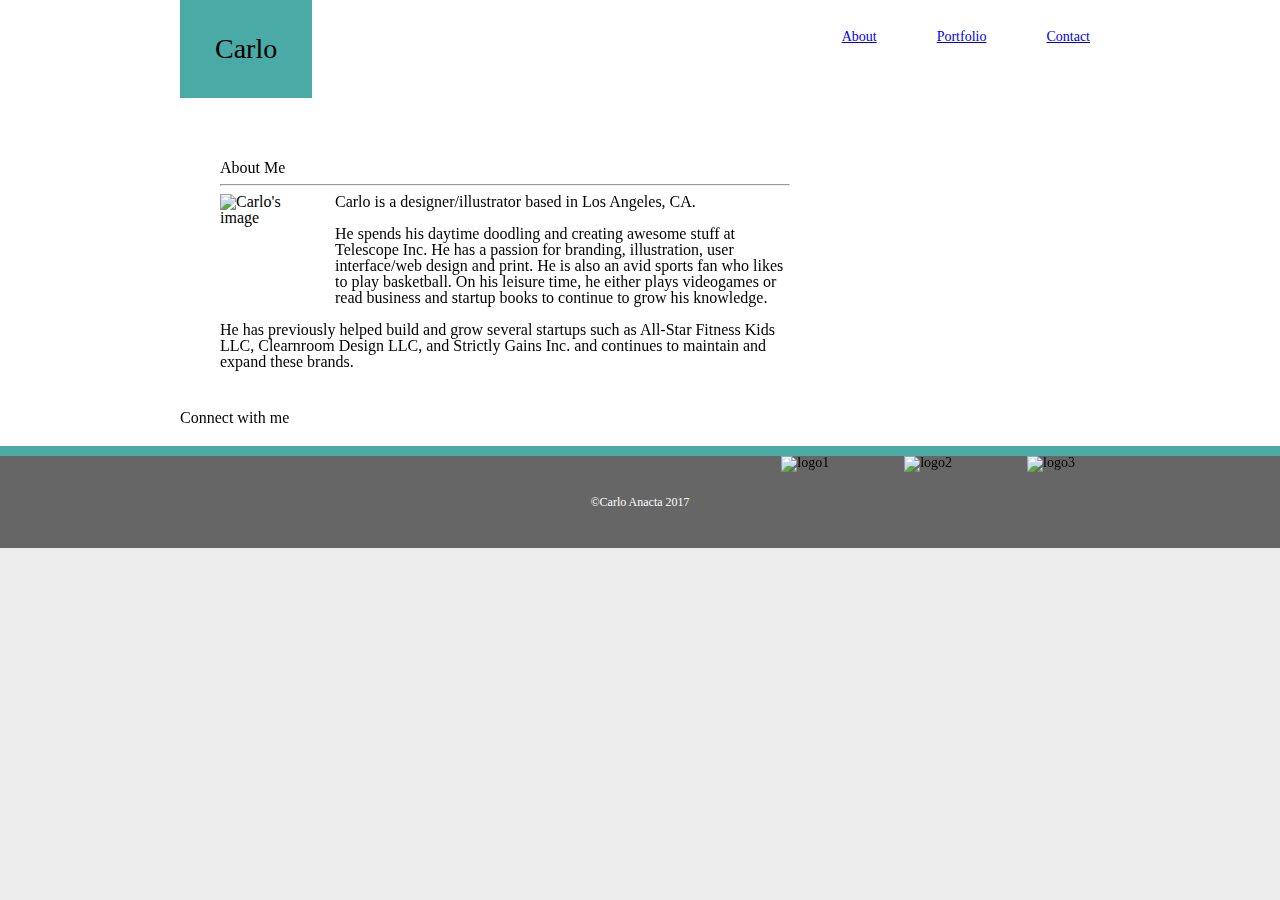
==== index.html @ cad9eff3 "Edited some html and css" ====
<!DOCTYPE html>
<html>
<title>Home Page</title>
<head>
	<link rel="stylesheet" type="text/css" href="assets/reset.css">
	<link rel="stylesheet" type="text/css" href="assets/style.css">
</head>

<body>

	<div id="nav">
	  <div class="container">
	    <header>Carlo</header>
		  <nav>
			<ul>
				<li><a href="index.html">About</a></li>
				<li><a href="portfolio.html">Portfolio</a></li>
				<li><a href="contact.html">Contact</a></li>
			</ul>
		  </nav>
	  </div>
	</div>

	<div class="wrapper">
		
		<div class="container">
		  <!-- <div class="section"> -->
		  <section>
			<h1>About Me</h1>
			
			<hr>

			<article>
				<img src="http://www.carloanacta.com/wp-content/uploads/2014/09/websitelogo2.png" alt="Carlo's image" width="100px" height="100px">
				
				<p>Carlo is a designer/illustrator based in Los Angeles, CA.</p>

				<br>

				<p>He spends his daytime doodling and creating awesome stuff at Telescope Inc. He has a passion for branding, illustration, user interface/web design and print. He is also an avid sports fan who likes to play basketball. On his leisure time, he either plays videogames or read business and startup books to continue to grow his knowledge.</p>

				<br>

				<p>He has previously helped build and grow several startups such as All-Star Fitness Kids LLC, Clearnroom Design LLC, and Strictly Gains Inc. and continues to maintain and expand these brands.</p>
			</article>
		  </section>
		 <!--  </div> -->
		<aside>
			<h2>Connect with me</h2>
				<ul>
					<li><img href="" alt="logo1"></li>
					<li><img href="" alt="logo2"></li>
					<li><img href="" alt="logo3"></li>
				</ul>
		</aside>
		</div>
	</div>
	
	<footer class="clear">
		&copy;Carlo Anacta 2017
	</footer>


</body>
</html>
---- assets/style.css ----
* {
	box-sizing: border-box;
}

body {
	background: #ededed;
}

.container {
	width: 960px;
	height: 100%;
	margin: 0 auto;
	padding: 20px;
	position: relative;
}

#nav .container {
	padding-top: 0px;
}

.wrapper {
	background: #ffffff;
	background-image: url(http://www.thegraphicmac.com/wp-content/uploads/ps_subtle-patterns.jpg);
	background-repeat: repeat-x repeat-y;
	display: inline-block;
	width: 100%;
}

#nav {
	position: fixed;
	background: #ffffff;
	width: 100%;
	height: 100px;
	overflow: visible;
}

header {
	display: inline-block;
	float: left;
	font-size: 28px;
	background: #4aaaa5;
	padding: 35px;
	margin: 0 0 0 0px;
}

ul {
	position: absolute;
	right: 0;
}


ul li{
	display: inline-block;
	float: left;
	font-size: 14px;
	margin: 10px;
	padding: 20px;
}

/*.section {
	width: 100%;
}*/

section {
	display: inline-block;
	width: 650px;
	margin-top: 100px;
	margin-right: 30px;
	padding: 40px;
	background: #ffffff;
}

img {
	display: block;
	width: "100px";
	height: "100px";
	float: left;
	margin-right: 15px;
}

.clear {
	clear: both;
	background: #666666;
	width: 100%;
	padding: 40px;
	border-top: solid #4aaaa5 10px;;
}

footer {
	font-size: 12px;
	text-align: center;
	color: #ffffff;
}
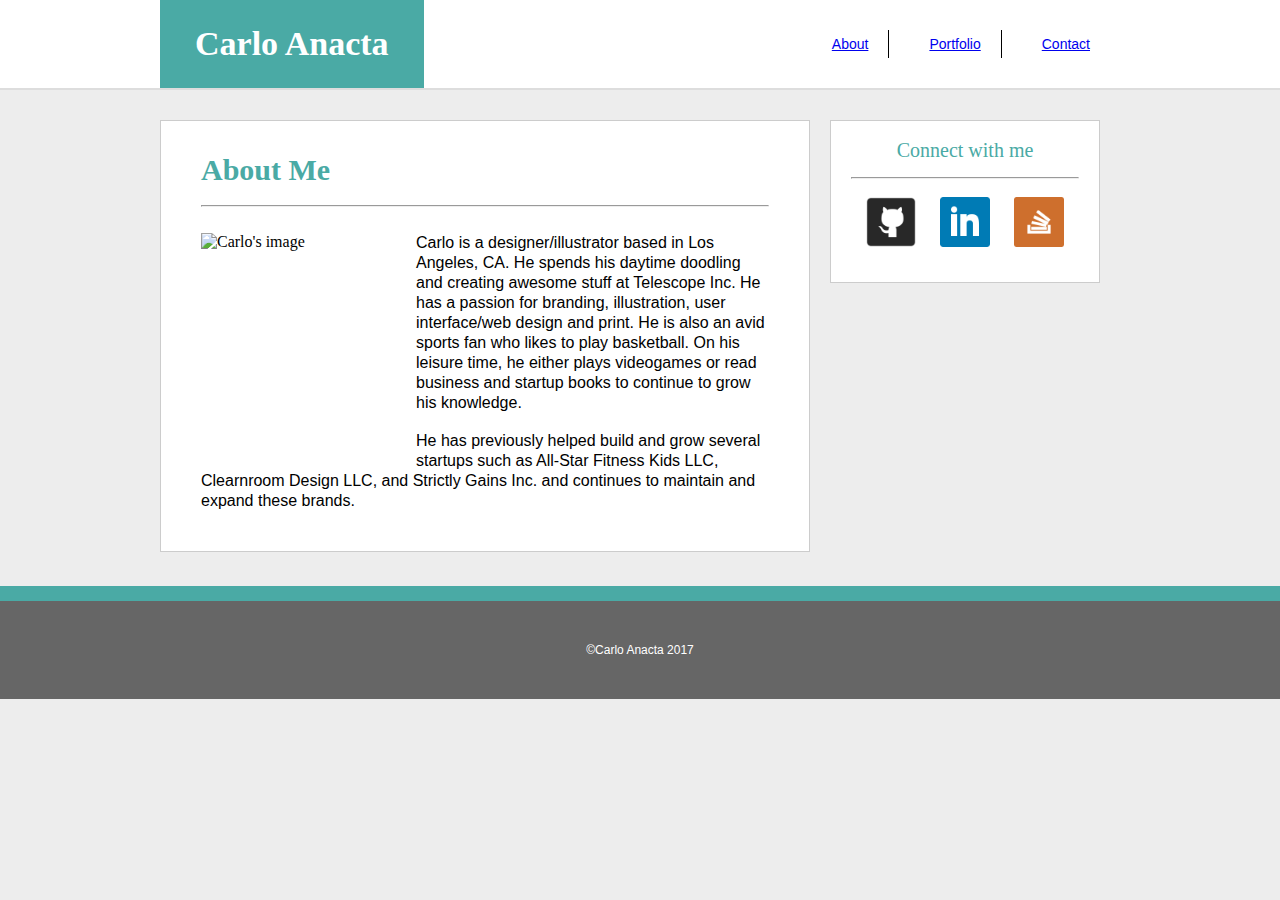
==== commit a94dd2da: "Added Images & Edited index.html portfolio.html & contact.html" ====
--- a/index.html
+++ b/index.html
@@ -7,59 +7,61 @@
 </head>
 
 <body>
+  <!-- Header & Navigation -->
+  <div class="navwrapper">
+	<div class="container clearfix">
+	  <header><h1>Carlo Anacta</h1></header>
+	    <nav>
+		 <ul>
+		   <li class="index"><a href="index.html">About</a></li>
+		   <li class="portfolio"><a href="portfolio.html">Portfolio</a></li>
+		   <li class="contact"><a href="contact.html">Contact</a></li>
+		 </ul>
+		</nav>
+	</div>
+  </div>
+  <!-- End Header & Navigation -->
 
-	<div id="nav">
-	  <div class="container">
-	    <header>Carlo</header>
-		  <nav>
-			<ul>
-				<li><a href="index.html">About</a></li>
-				<li><a href="portfolio.html">Portfolio</a></li>
-				<li><a href="contact.html">Contact</a></li>
-			</ul>
-		  </nav>
-	  </div>
+  <!-- Main Content -->
+  <div class="wrapper">
+		
+	<div class="container">
+	  <section>
+	    <h2>About Me</h2>
+			
+		<br>
+		<hr>
+		<br>
+
+	  <article>
+		<img src="https://scontent-lax3-1.xx.fbcdn.net/v/t1.0-9/970704_10201859179422020_472928185_n.jpg?oh=d91863d2fa87467f4a3651ed1601f1c6&oe=591113F9" alt="Carlo's image" width="200px" height="200px">
+				
+		  <p>Carlo is a designer/illustrator based in Los Angeles, CA. He spends his daytime doodling and creating awesome stuff at Telescope Inc. He has a passion for branding, illustration, user interface/web design and print. He is also an avid sports fan who likes to play basketball. On his leisure time, he either plays videogames or read business and startup books to continue to grow his knowledge.</p>
+
+		  <br>
+
+		  <p>He has previously helped build and grow several startups such as All-Star Fitness Kids LLC, Clearnroom Design LLC, and Strictly Gains Inc. and continues to maintain and expand these brands.</p>
+	  </article>
+	  </section>
+
+	  <aside>
+	    <h3>Connect with me</h3>
+	      <hr>
+		  <ul>
+		    <li><a href="https://github.com/carlollol" target="blank"><img src="assets/images/github_logo.png" alt="github logo" width="50px" height="50px"></a></li>
+		    <li><a href="https://www.linkedin.com/in/carloanacta" target="blank"><img src="assets/images/linkedin_logo.png" alt="linkedin logo" width="50px" height="50px"></a></li>
+		    <li><a href="http://stackoverflow.com/users/7423216/carlollol" target="blank"><img src="assets/images/stack_logo.png" alt="stackoverflow logo" width="50px" height="50px"></a></li>
+		  </ul>
+	  </aside>
 	</div>
-
-	<div class="wrapper">
-		
-		<div class="container">
-		  <!-- <div class="section"> -->
-		  <section>
-			<h1>About Me</h1>
-			
-			<hr>
-
-			<article>
-				<img src="http://www.carloanacta.com/wp-content/uploads/2014/09/websitelogo2.png" alt="Carlo's image" width="100px" height="100px">
-				
-				<p>Carlo is a designer/illustrator based in Los Angeles, CA.</p>
-
-				<br>
-
-				<p>He spends his daytime doodling and creating awesome stuff at Telescope Inc. He has a passion for branding, illustration, user interface/web design and print. He is also an avid sports fan who likes to play basketball. On his leisure time, he either plays videogames or read business and startup books to continue to grow his knowledge.</p>
-
-				<br>
-
-				<p>He has previously helped build and grow several startups such as All-Star Fitness Kids LLC, Clearnroom Design LLC, and Strictly Gains Inc. and continues to maintain and expand these brands.</p>
-			</article>
-		  </section>
-		 <!--  </div> -->
-		<aside>
-			<h2>Connect with me</h2>
-				<ul>
-					<li><img href="" alt="logo1"></li>
-					<li><img href="" alt="logo2"></li>
-					<li><img href="" alt="logo3"></li>
-				</ul>
-		</aside>
-		</div>
-	</div>
+  </div>
+  <!-- End Main Content -->
 	
-	<footer class="clear">
+  <!-- Footer -->	
+  <footer class="clear">
 		&copy;Carlo Anacta 2017
-	</footer>
-
+  </footer>
+  <!-- End Footer -->
 
 </body>
 </html>--- a/assets/style.css
+++ b/assets/style.css
@@ -2,26 +2,38 @@
 	box-sizing: border-box;
 }
 
+.clearfix:after {
+	visibility: hidden;
+	display: block;
+	font-size: 0;
+	content: " ";
+	clear: both;
+	height: 0;
+	}
+* html .clearfix             { zoom: 1; } /* IE6 */
+*:first-child+html .clearfix { zoom: 1; } /* IE7 */
+
 body {
 	background: #ededed;
+	font-family: 'Arial', 'Helvetica Neue', Helvetica, sans-serif;
+	line-height: 18px;
+}
+
+.navwrapper {
+	background: #ffffff;
+	border-bottom: 2px solid #dddddd;
 }
 
 .container {
 	width: 960px;
 	height: 100%;
 	margin: 0 auto;
-	padding: 20px;
 	position: relative;
-}
-
-#nav .container {
-	padding-top: 0px;
+	font-family: 'Georgia', Times, Times New Roman, serif;
 }
 
 .wrapper {
-	background: #ffffff;
 	background-image: url(http://www.thegraphicmac.com/wp-content/uploads/ps_subtle-patterns.jpg);
-	background-repeat: repeat-x repeat-y;
 	display: inline-block;
 	width: 100%;
 }
@@ -43,39 +55,148 @@
 	margin: 0 0 0 0px;
 }
 
-ul {
+h1 {
+	color: #ffffff;
+	font-size: 34px;
+	font-weight: 600;
+}
+
+h2 {
+	color: #4aaaa5;
+	font-size: 30px;
+	font-weight: 600;
+}
+
+h3 {
+	color: #4aaaa5;
+	font-size: 20px;
+	font-weight: 500;
+}
+
+p {
+	font-family: 'Arial', 'Helvetica Neue', Helvetica, sans-serif;
+	line-height: 20px;;
+}
+
+nav ul {
 	position: absolute;
 	right: 0;
 }
 
 
-ul li{
+nav ul li{
 	display: inline-block;
 	float: left;
 	font-size: 14px;
 	margin: 10px;
 	padding: 20px;
-}
-
-/*.section {
-	width: 100%;
-}*/
+	font-family: 'Arial', 'Helvetica Neue', Helvetica, sans-serif;
+}
+
+.index {
+	border-right: 1px solid #000000;
+	padding-top: 5px;
+    padding-bottom: 5px;
+    margin-top: 30px;
+}
+
+.portfolio {
+	border-right: 1px solid #000000;
+	padding-top: 5px;
+    padding-bottom: 5px;
+    margin-top: 30px;
+}
+
+.contact {
+	padding-top: 5px;
+    padding-bottom: 5px;
+    margin-top: 30px;
+}
 
 section {
 	display: inline-block;
+	float: left;
 	width: 650px;
-	margin-top: 100px;
-	margin-right: 30px;
+	margin-top: 30px;
+	margin-right: 20px;
+	margin-bottom: 40px;
 	padding: 40px;
 	background: #ffffff;
-}
-
-img {
+	border: 1px solid #cccccc;
+}
+
+section img {
+	display: inline-block;
+	margin-bottom: 30px;
+}
+
+.box1 {
+	float: left;
+    width: 267px;
+    margin-right: 30px;
+    position: relative;
+}
+
+.box2 {
+	float: left;
+    width: 267px;
+    position: relative;
+}
+
+.box1 img{
+	width: 100%;
+	height: auto;
+}
+
+.box2 img{
+	width: 100%;
+	height: auto;
+}
+
+section h4 {
+	background: #4aaaa5;
+    color: #ffffff;
+    font-size: 18px;
+    padding: 20px 0;
+    width: 100%;
+    text-align: center;
+    margin: 0;
+    position: absolute;
+    top: 135px;
+}
+
+form {
+	font-family: 'Arial', 'Helvetica Neue', Helvetica, sans-serif;
+}
+
+article img {
 	display: block;
-	width: "100px";
-	height: "100px";
+	width: "200px";
+	height: "200px";
 	float: left;
 	margin-right: 15px;
+}
+
+aside {
+	display: inline-block;
+	float: left;
+	width: 270px;
+	margin-top: 30px;
+	padding: 20px;
+	background: #ffffff;
+	border: 1px solid #cccccc;
+	text-align: center;
+}
+
+aside h3 {
+	padding-bottom: 10px;
+}
+
+aside ul li{
+	display: inline-block;
+	font-size: 14px;
+	margin: 10px;
+	text-align: center;
 }
 
 .clear {
@@ -83,11 +204,12 @@
 	background: #666666;
 	width: 100%;
 	padding: 40px;
-	border-top: solid #4aaaa5 10px;;
+	border-top: solid #4aaaa5 15px;
 }
 
 footer {
 	font-size: 12px;
 	text-align: center;
 	color: #ffffff;
+	margin-top: -10px;
 }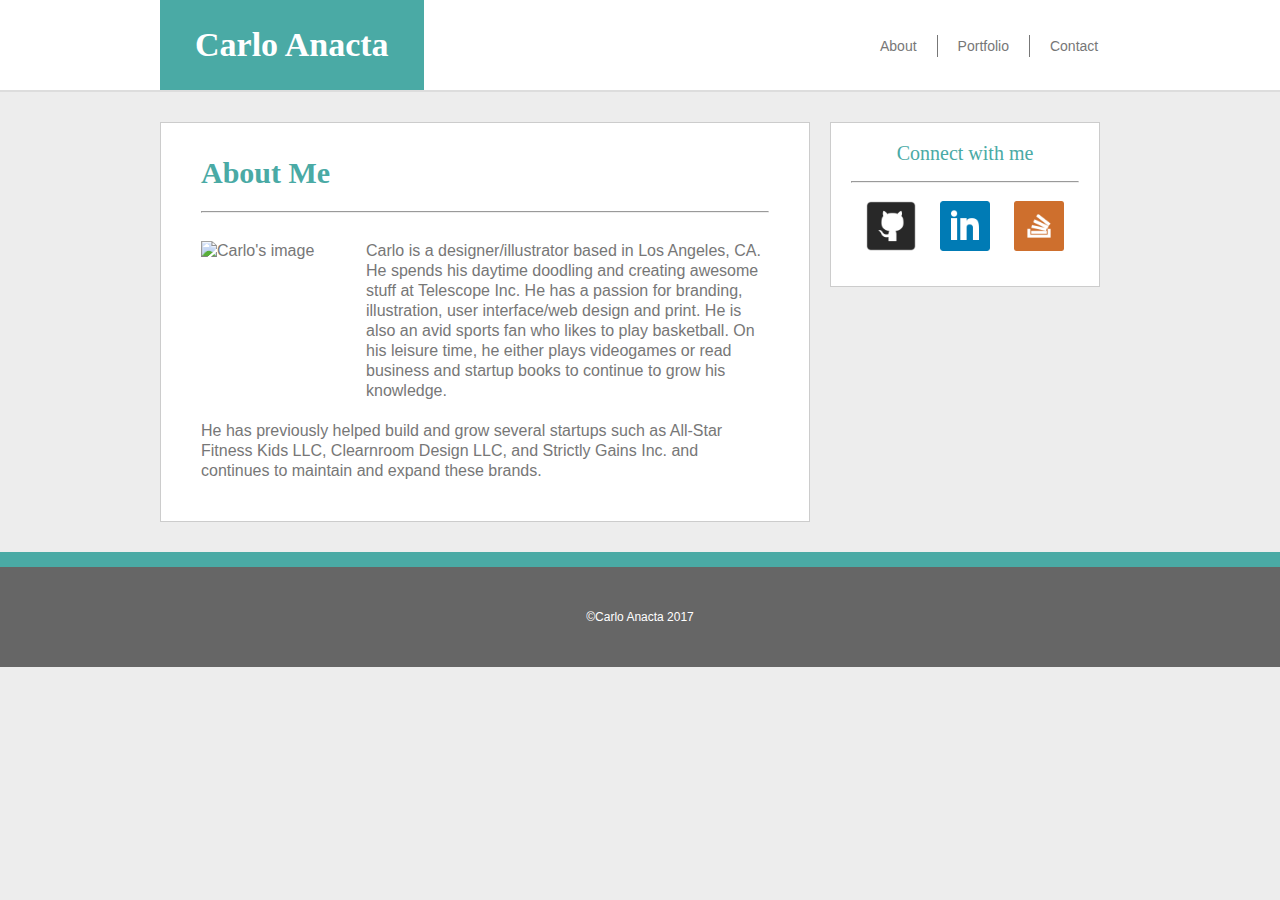
==== commit ac7bf3dc: "Work Complete" ====
--- a/index.html
+++ b/index.html
@@ -34,7 +34,7 @@
 		<br>
 
 	  <article>
-		<img src="https://scontent-lax3-1.xx.fbcdn.net/v/t1.0-9/970704_10201859179422020_472928185_n.jpg?oh=d91863d2fa87467f4a3651ed1601f1c6&oe=591113F9" alt="Carlo's image" width="200px" height="200px">
+		<img src="https://scontent-lax3-1.xx.fbcdn.net/v/t1.0-9/970704_10201859179422020_472928185_n.jpg?oh=d91863d2fa87467f4a3651ed1601f1c6&oe=591113F9" alt="Carlo's image" width="150px" height="150px">
 				
 		  <p>Carlo is a designer/illustrator based in Los Angeles, CA. He spends his daytime doodling and creating awesome stuff at Telescope Inc. He has a passion for branding, illustration, user interface/web design and print. He is also an avid sports fan who likes to play basketball. On his leisure time, he either plays videogames or read business and startup books to continue to grow his knowledge.</p>
 
--- a/assets/style.css
+++ b/assets/style.css
@@ -15,8 +15,10 @@
 
 body {
 	background: #ededed;
+	color: #777777;
 	font-family: 'Arial', 'Helvetica Neue', Helvetica, sans-serif;
-	line-height: 18px;
+	font-size: 16px;
+	line-height: 20px;
 }
 
 .navwrapper {
@@ -29,18 +31,17 @@
 	height: 100%;
 	margin: 0 auto;
 	position: relative;
-	font-family: 'Georgia', Times, Times New Roman, serif;
 }
 
 .wrapper {
 	background-image: url(http://www.thegraphicmac.com/wp-content/uploads/ps_subtle-patterns.jpg);
 	display: inline-block;
 	width: 100%;
-}
-
-#nav {
+	vertical-align: middle;
+}
+
+.nav {
 	position: fixed;
-	background: #ffffff;
 	width: 100%;
 	height: 100px;
 	overflow: visible;
@@ -59,58 +60,69 @@
 	color: #ffffff;
 	font-size: 34px;
 	font-weight: 600;
+	font-family: 'Georgia', Times, Times New Roman, serif;
 }
 
 h2 {
 	color: #4aaaa5;
 	font-size: 30px;
 	font-weight: 600;
+	font-family: 'Georgia', Times, Times New Roman, serif;
 }
 
 h3 {
 	color: #4aaaa5;
 	font-size: 20px;
 	font-weight: 500;
-}
-
-p {
-	font-family: 'Arial', 'Helvetica Neue', Helvetica, sans-serif;
-	line-height: 20px;;
-}
-
-nav ul {
+	font-family: 'Georgia', Times, Times New Roman, serif;
+}
+
+nav {
 	position: absolute;
-	right: 0;
-}
-
+	left: 700px;
+	width: 100%;
+}
 
 nav ul li{
 	display: inline-block;
 	float: left;
 	font-size: 14px;
-	margin: 10px;
+	margin: 0px;
 	padding: 20px;
 	font-family: 'Arial', 'Helvetica Neue', Helvetica, sans-serif;
 }
 
+nav ul li a:hover {
+	color: #4aaaa5;
+}
+
+nav ul li a:link {
+	color: #777777;
+	text-decoration: none;
+}
+
+a:visited {
+	color: #777777;
+}
+
 .index {
-	border-right: 1px solid #000000;
-	padding-top: 5px;
-    padding-bottom: 5px;
-    margin-top: 30px;
+	border-right: 1px solid #777777;
+	padding-top: 1px;
+    padding-bottom: 1px;
+    margin-top: 35px;
 }
 
 .portfolio {
-	border-right: 1px solid #000000;
-	padding-top: 5px;
-    padding-bottom: 5px;
-    margin-top: 30px;
+	border-right: 1px solid #777777;
+	padding-top: 1px;
+    padding-bottom: 1px;
+    margin-top: 35px;
 }
 
 .contact {
-	padding-top: 5px;
-    padding-bottom: 5px;
-    margin-top: 30px;
+	padding-top: 1px;
+    padding-bottom: 1px;
+    margin-top: 35px;
 }
 
 section {
@@ -125,9 +137,43 @@
 	border: 1px solid #cccccc;
 }
 
+section img:hover {
+	opacity: .5;
+}
+
 section img {
 	display: inline-block;
 	margin-bottom: 30px;
+}
+
+input[name=text] {
+	font-size: 16px;
+    width: 100%;
+    padding: 12px 20px;
+    margin: 8px 0;
+    box-sizing: border-box;
+ }
+
+textarea {
+	font-size: 16px;
+    width: 100%;
+    height: 150px;
+    padding: 12px 20px;
+    margin: 8px 0;
+    box-sizing: border-box;
+    border-color: #dfdfdf;
+    resize: none;
+}
+
+input[type=button] {
+    background-color: #4aaaa5;
+    font-size: 16px;
+    border: none;
+    color: white;
+    padding: 16px 32px;
+    text-decoration: none;
+    margin: 4px 2px;
+    cursor: pointer;
 }
 
 .box1 {
@@ -171,8 +217,6 @@
 
 article img {
 	display: block;
-	width: "200px";
-	height: "200px";
 	float: left;
 	margin-right: 15px;
 }
